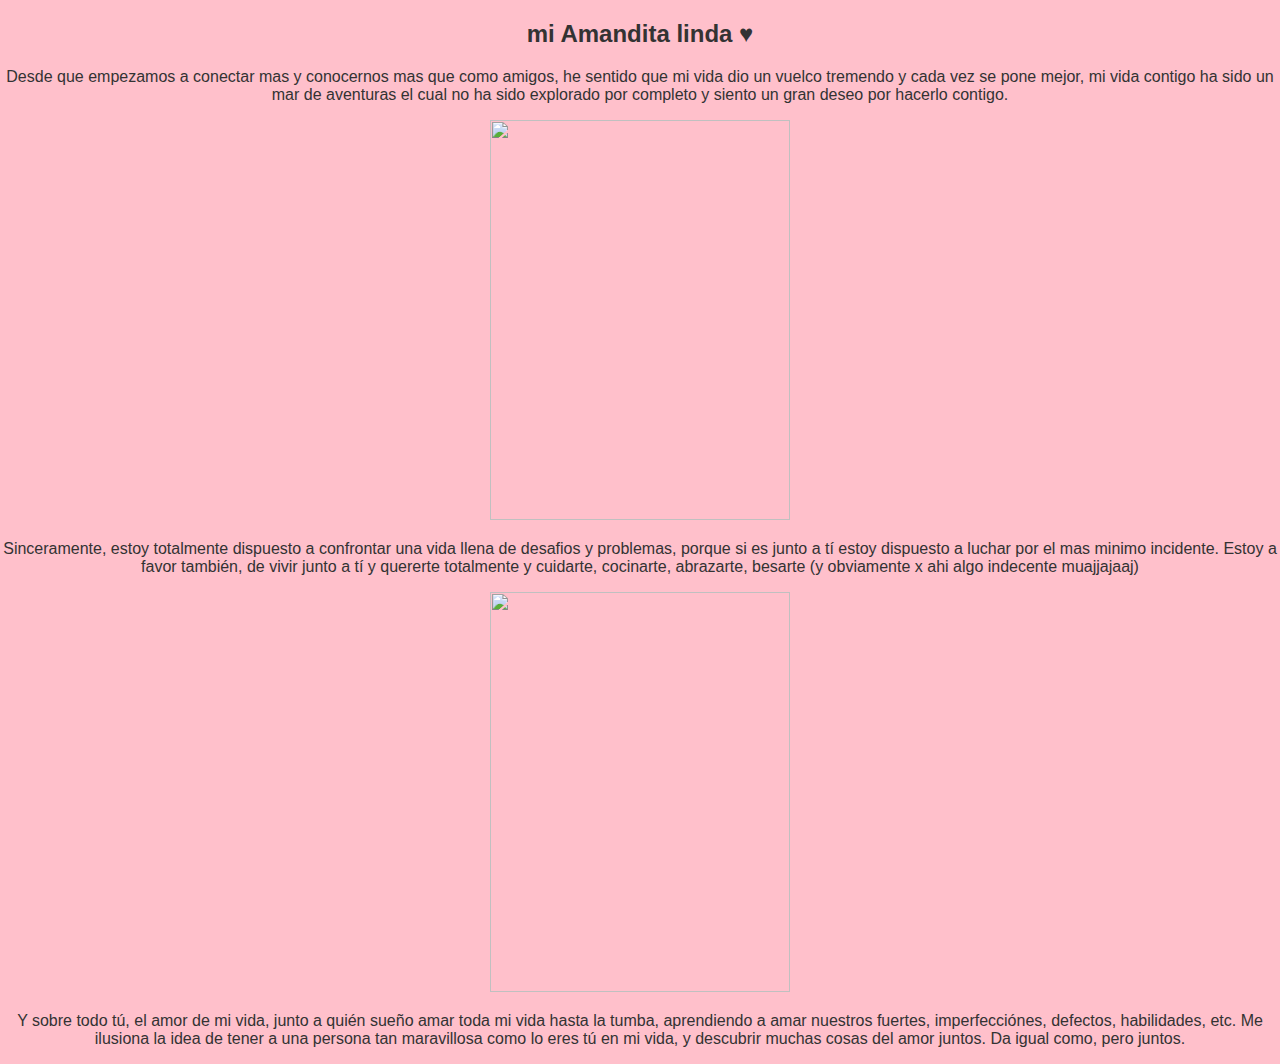
==== carta.html @ 43419877 "phone viewport test" ====
<!DOCTYPE html>
<html lang="en">
<head>
    <meta charset="UTF-8">
    <meta name="viewport" content="width=device-width, initial-scale=1.0, maximum-scale=1.0, user-scalable=no">
    <title>mensajitolindo</title>
    <link rel="stylesheet" href="style.css">
</head>
<body>
    <h1>mi Amandita linda ♥</h1>
    <p>Desde que empezamos a conectar mas y conocernos mas que como amigos, he sentido que mi vida dio un vuelco tremendo y cada vez se pone mejor, mi vida contigo ha sido un mar de aventuras el cual no ha sido explorado por completo y siento un gran deseo por hacerlo contigo.</p>
    <img src="https://media.discordapp.net/attachments/1339882290452627488/1339882607802060800/IMG_1743.jpg?ex=67b0566b&is=67af04eb&hm=d86ac3b9889b3bced2320f78d8e6028ad6f46a7b474b345ab357d9fdb633648c&=&format=webp&width=496&height=662" width="300" height="400">
    <p>Sinceramente, estoy totalmente dispuesto a confrontar una vida llena de desafios y problemas, porque si es junto a tí estoy dispuesto a luchar por el mas minimo incidente. Estoy a favor también, de vivir junto a tí y quererte totalmente y cuidarte, cocinarte, abrazarte, besarte (y obviamente x ahi algo indecente muajjajaaj)</p>
    <img src="https://media.discordapp.net/attachments/1339882290452627488/1339882608212840499/IMG_0166.jpg?ex=67b0566b&is=67af04eb&hm=646acc36ebe3c688f18e4249e7eb287c0f7a2ee042facaab3be901b29ec4735a&=&format=webp&width=496&height=662" width="300" height="400">
    <p>Y sobre todo tú, el amor de mi vida, junto a quién sueño amar toda mi vida hasta la tumba, aprendiendo a amar nuestros fuertes, imperfecciónes, defectos, habilidades, etc. Me ilusiona la idea de tener a una persona tan maravillosa como lo eres tú en mi vida, y descubrir muchas cosas del amor juntos. Da igual como, pero juntos.</p>
</body>
</html>
---- style.css ----
body {
    background-color: pink;
    font-family: Arial, sans-serif;
    margin: 0;
    padding: 0;
    color: #333;
    text-align: center;
}

h1 {
    font-size: 1.5em;
    margin: 20px;
}

.button-1 {
  background-color: #EA4C89;
  border-radius: 8px;
  border-style: none;
  box-sizing: border-box;
  color: #FFFFFF;
  cursor: pointer;
  display: inline-block;
  font-family: "Haas Grot Text R Web", "Helvetica Neue", Helvetica, Arial, sans-serif;
  font-size: 14px;
  font-weight: 500;
  height: 40px;
  line-height: 20px;
  list-style: none;
  margin: 10px;
  outline: none;
  padding: 10px 16px;
  position: relative;
  text-align: center;
  text-decoration: none;
  transition: color 100ms;
  vertical-align: baseline;
  user-select: none;
  -webkit-user-select: none;
  touch-action: manipulation;
}

.button-1:hover,
.button-1:focus {
  background-color: #F082AC;
}
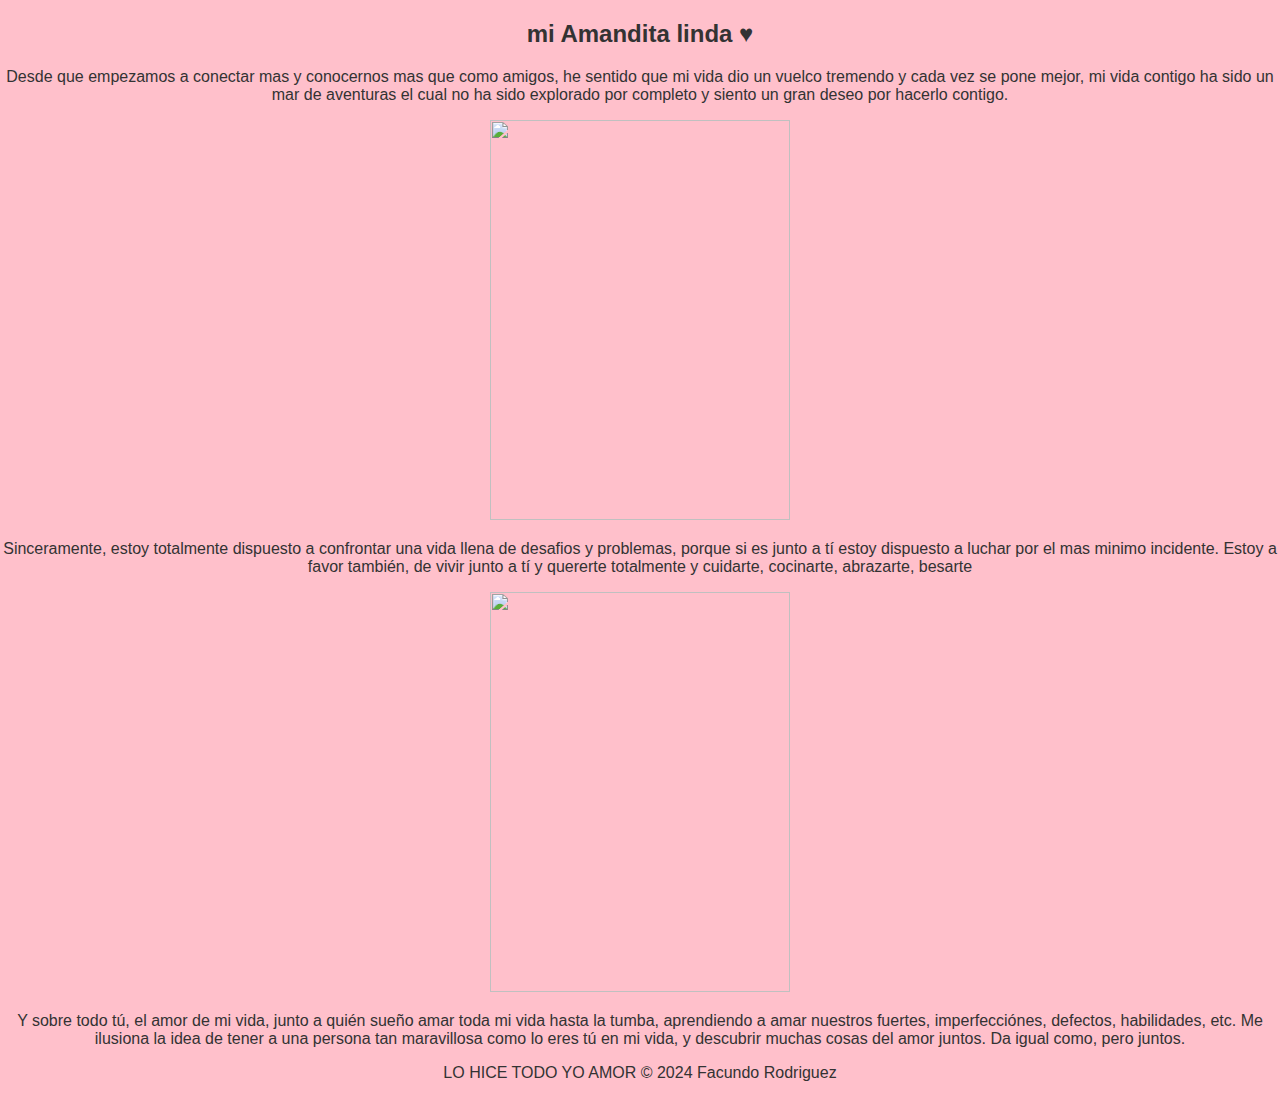
==== commit b297df98: "fix de algo jajaja" ====
--- a/carta.html
+++ b/carta.html
@@ -10,8 +10,9 @@
     <h1>mi Amandita linda ♥</h1>
     <p>Desde que empezamos a conectar mas y conocernos mas que como amigos, he sentido que mi vida dio un vuelco tremendo y cada vez se pone mejor, mi vida contigo ha sido un mar de aventuras el cual no ha sido explorado por completo y siento un gran deseo por hacerlo contigo.</p>
     <img src="https://media.discordapp.net/attachments/1339882290452627488/1339882607802060800/IMG_1743.jpg?ex=67b0566b&is=67af04eb&hm=d86ac3b9889b3bced2320f78d8e6028ad6f46a7b474b345ab357d9fdb633648c&=&format=webp&width=496&height=662" width="300" height="400">
-    <p>Sinceramente, estoy totalmente dispuesto a confrontar una vida llena de desafios y problemas, porque si es junto a tí estoy dispuesto a luchar por el mas minimo incidente. Estoy a favor también, de vivir junto a tí y quererte totalmente y cuidarte, cocinarte, abrazarte, besarte (y obviamente x ahi algo indecente muajjajaaj)</p>
+    <p>Sinceramente, estoy totalmente dispuesto a confrontar una vida llena de desafios y problemas, porque si es junto a tí estoy dispuesto a luchar por el mas minimo incidente. Estoy a favor también, de vivir junto a tí y quererte totalmente y cuidarte, cocinarte, abrazarte, besarte</p>
     <img src="https://media.discordapp.net/attachments/1339882290452627488/1339882608212840499/IMG_0166.jpg?ex=67b0566b&is=67af04eb&hm=646acc36ebe3c688f18e4249e7eb287c0f7a2ee042facaab3be901b29ec4735a&=&format=webp&width=496&height=662" width="300" height="400">
     <p>Y sobre todo tú, el amor de mi vida, junto a quién sueño amar toda mi vida hasta la tumba, aprendiendo a amar nuestros fuertes, imperfecciónes, defectos, habilidades, etc. Me ilusiona la idea de tener a una persona tan maravillosa como lo eres tú en mi vida, y descubrir muchas cosas del amor juntos. Da igual como, pero juntos.</p>
+    <p>LO HICE TODO YO AMOR © 2024 Facundo Rodriguez</p>
 </body>
 </html>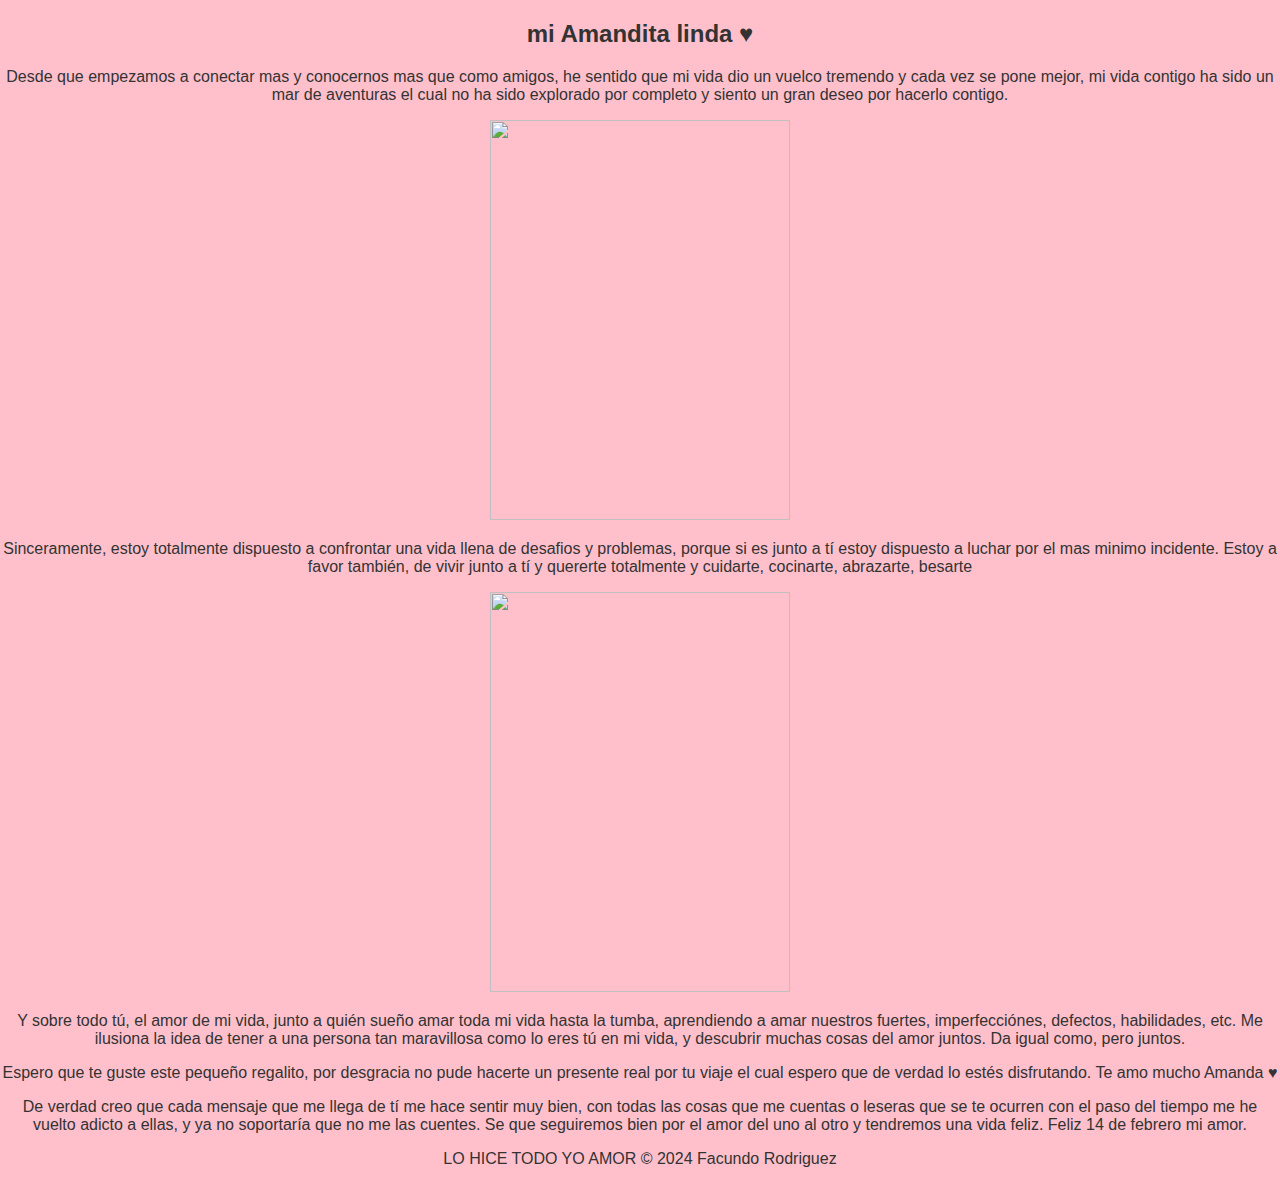
==== commit 0673dbab: "final??" ====
--- a/carta.html
+++ b/carta.html
@@ -13,6 +13,8 @@
     <p>Sinceramente, estoy totalmente dispuesto a confrontar una vida llena de desafios y problemas, porque si es junto a tí estoy dispuesto a luchar por el mas minimo incidente. Estoy a favor también, de vivir junto a tí y quererte totalmente y cuidarte, cocinarte, abrazarte, besarte</p>
     <img src="https://media.discordapp.net/attachments/1339882290452627488/1339882608212840499/IMG_0166.jpg?ex=67b0566b&is=67af04eb&hm=646acc36ebe3c688f18e4249e7eb287c0f7a2ee042facaab3be901b29ec4735a&=&format=webp&width=496&height=662" width="300" height="400">
     <p>Y sobre todo tú, el amor de mi vida, junto a quién sueño amar toda mi vida hasta la tumba, aprendiendo a amar nuestros fuertes, imperfecciónes, defectos, habilidades, etc. Me ilusiona la idea de tener a una persona tan maravillosa como lo eres tú en mi vida, y descubrir muchas cosas del amor juntos. Da igual como, pero juntos.</p>
+    <p>Espero que te guste este pequeño regalito, por desgracia no pude hacerte un presente real por tu viaje el cual espero que de verdad lo estés disfrutando. Te amo mucho Amanda ♥</p>
+    <p>De verdad creo que cada mensaje que me llega de tí me hace sentir muy bien, con todas las cosas que me cuentas o leseras que se te ocurren con el paso del tiempo me he vuelto adicto a ellas, y ya no soportaría que no me las cuentes. Se que seguiremos bien por el amor del uno al otro y tendremos una vida feliz. Feliz 14 de febrero mi amor.</p>
     <p>LO HICE TODO YO AMOR © 2024 Facundo Rodriguez</p>
 </body>
 </html>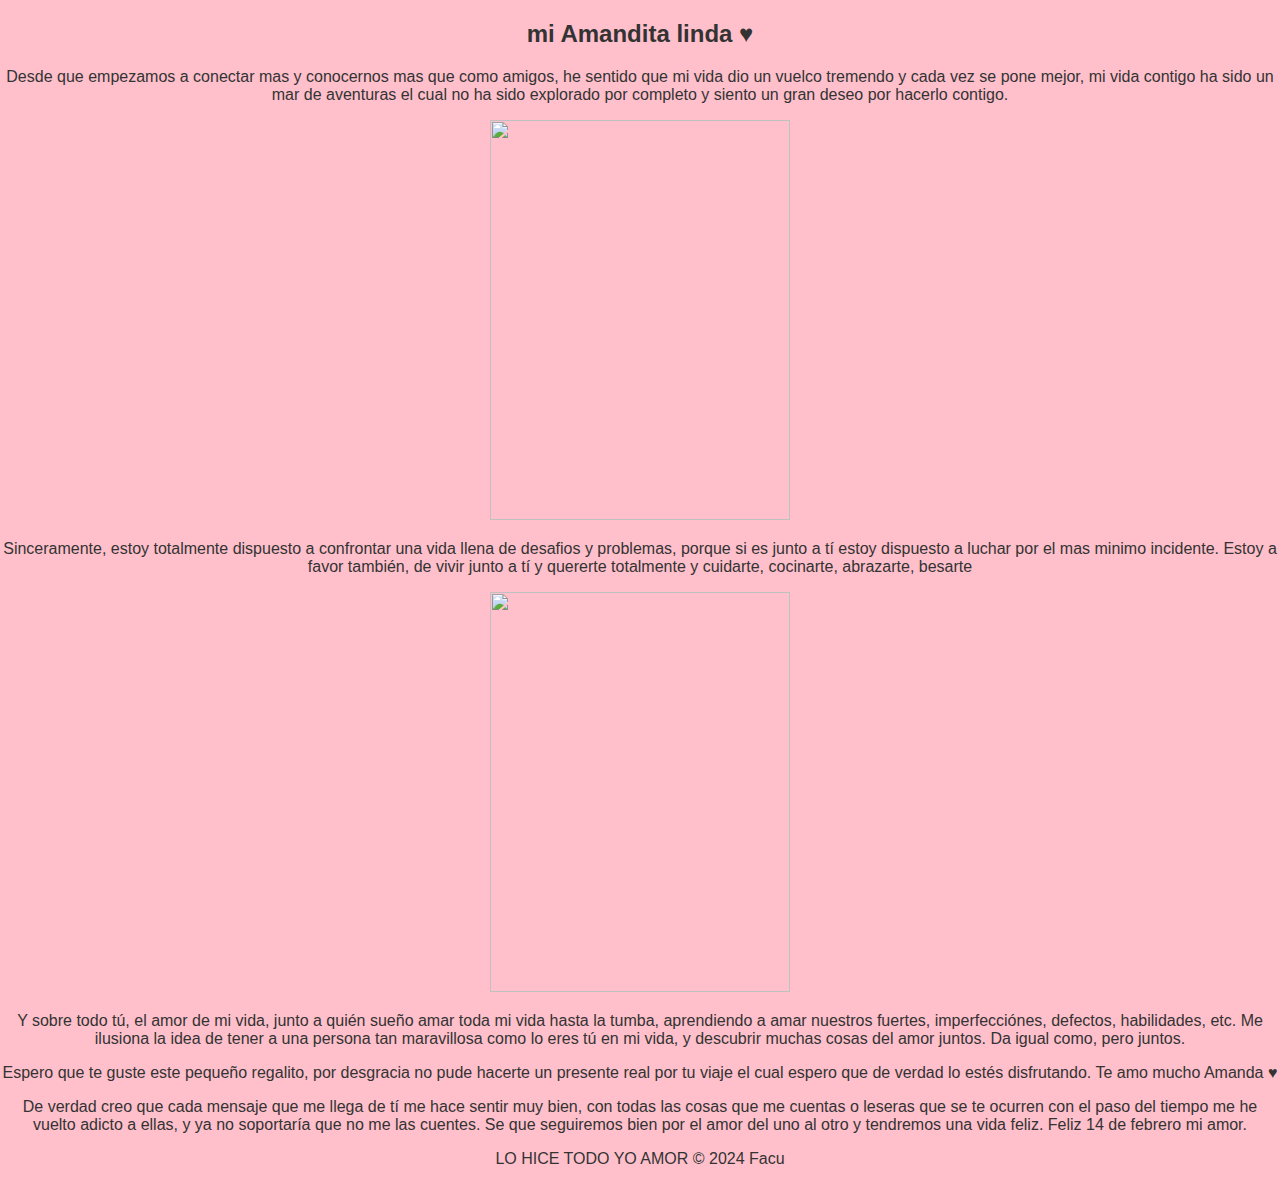
==== commit 788d1677: "Update carta.html" ====
--- a/carta.html
+++ b/carta.html
@@ -14,7 +14,7 @@
     <img src="https://media.discordapp.net/attachments/1339882290452627488/1339882608212840499/IMG_0166.jpg?ex=67b0566b&is=67af04eb&hm=646acc36ebe3c688f18e4249e7eb287c0f7a2ee042facaab3be901b29ec4735a&=&format=webp&width=496&height=662" width="300" height="400">
     <p>Y sobre todo tú, el amor de mi vida, junto a quién sueño amar toda mi vida hasta la tumba, aprendiendo a amar nuestros fuertes, imperfecciónes, defectos, habilidades, etc. Me ilusiona la idea de tener a una persona tan maravillosa como lo eres tú en mi vida, y descubrir muchas cosas del amor juntos. Da igual como, pero juntos.</p>
     <p>Espero que te guste este pequeño regalito, por desgracia no pude hacerte un presente real por tu viaje el cual espero que de verdad lo estés disfrutando. Te amo mucho Amanda ♥</p>
-    <p>De verdad creo que cada mensaje que me llega de tí me hace sentir muy bien, con todas las cosas que me cuentas o leseras que se te ocurren con el paso del tiempo me he vuelto adicto a ellas, y ya no soportaría que no me las cuentes. Se que seguiremos bien por el amor del uno al otro y tendremos una vida feliz. Feliz 14 de febrero mi amor.</p>
-    <p>LO HICE TODO YO AMOR © 2024 Facundo Rodriguez</p>
+    <p>De verdad creo que cada mensaje que me llega de tí me hace sentir muy bien, con todas las cosas que me cuentas o leseras que se te ocurren con el paso del tiempo me he vuelto adicto a ellas, y ya no soportaría que no me las cuentes. Se que seguiremos bien por el amor del uno al otro y tendremos una vida feliz. Feliz 14 de febrero mi amor. </p>
+    <p>LO HICE TODO YO AMOR © 2024 Facu</p>
 </body>
 </html>